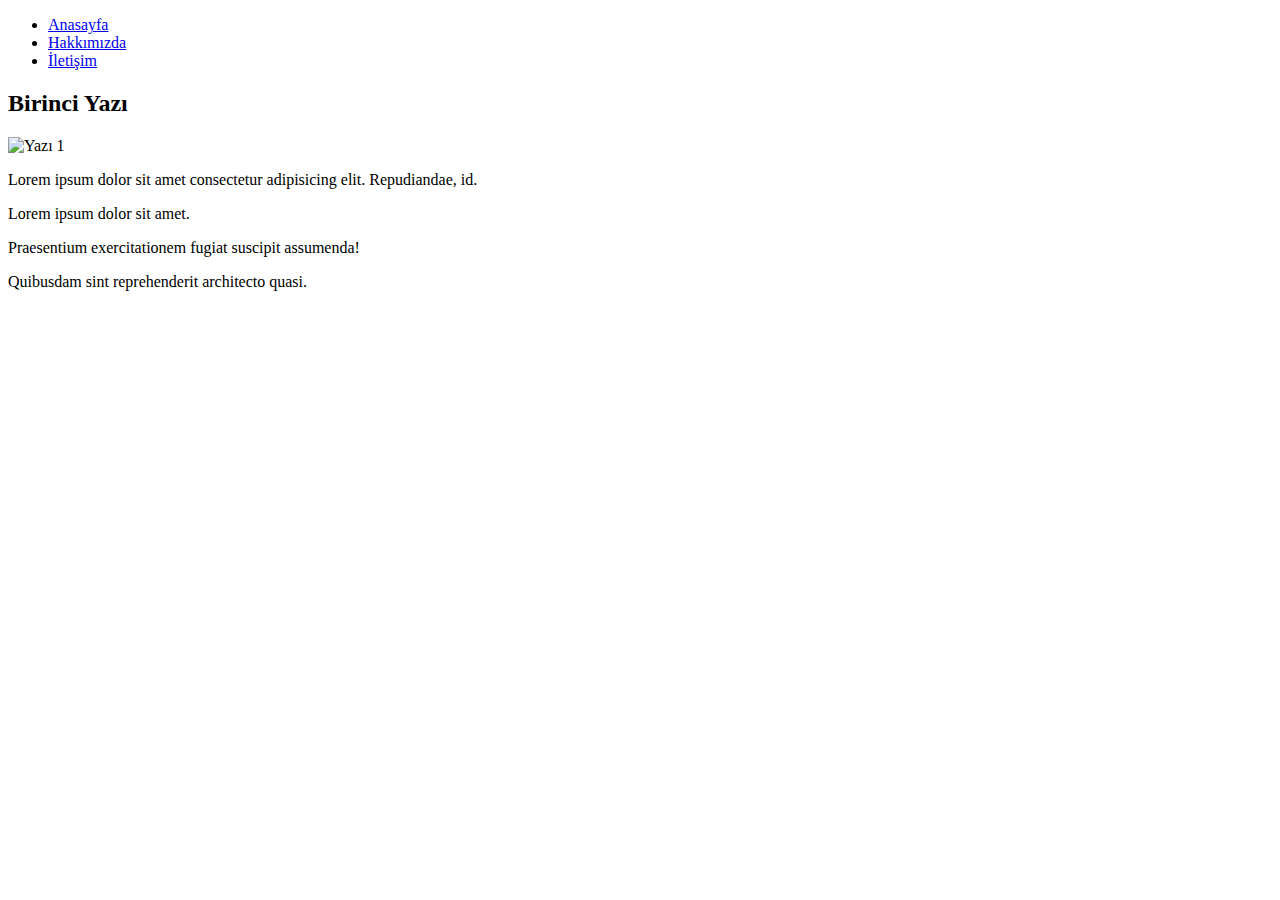
==== html/bolum-sonu/index.html @ d0f4f148 "Add bolum-sonu files" ====
<!DOCTYPE html>
<html lang="tr">
<head>
    <meta charset="UTF-8">
    <meta http-equiv="X-UA-Compatible" content="IE=edge">
    <meta name="viewport" content="width=device-width, initial-scale=1.0">
    <title>Kodluyoruz</title>
</head>
<body>
    <!-- Navbar - Start -->
    <header>
        <nav>
            <ul>
                <li>
                    <a href="index.html">Anasayfa</a>
                </li>
                <li>
                    <a href="about-us.html">Hakkımızda</a>
                </li>
                <li>
                    <a href="contact.html">İletişim</a>
                </li>
            </ul>
        </nav>
    </header>
    <!-- Navbar - End -->

    <!-- Content - Start -->
    <section>
        <!-- Articles - Start -->
        <article>
            <h2>Birinci Yazı</h2>
            <img src="https://picsum.photos/id/237/600/300" alt="Yazı 1">
            <p>Lorem ipsum dolor sit amet consectetur adipisicing elit. Repudiandae, id.</p>
            <p>Lorem ipsum dolor sit amet.</p>
            <p>Praesentium exercitationem fugiat suscipit assumenda!</p>
            <p>Quibusdam sint reprehenderit architecto quasi.</p>
        </article>
        <!-- Articles - End -->
    </section>
    <!-- Content - End -->

    <!-- Footer - Start -->
    <!-- Footer - End -->
</body>
</html>
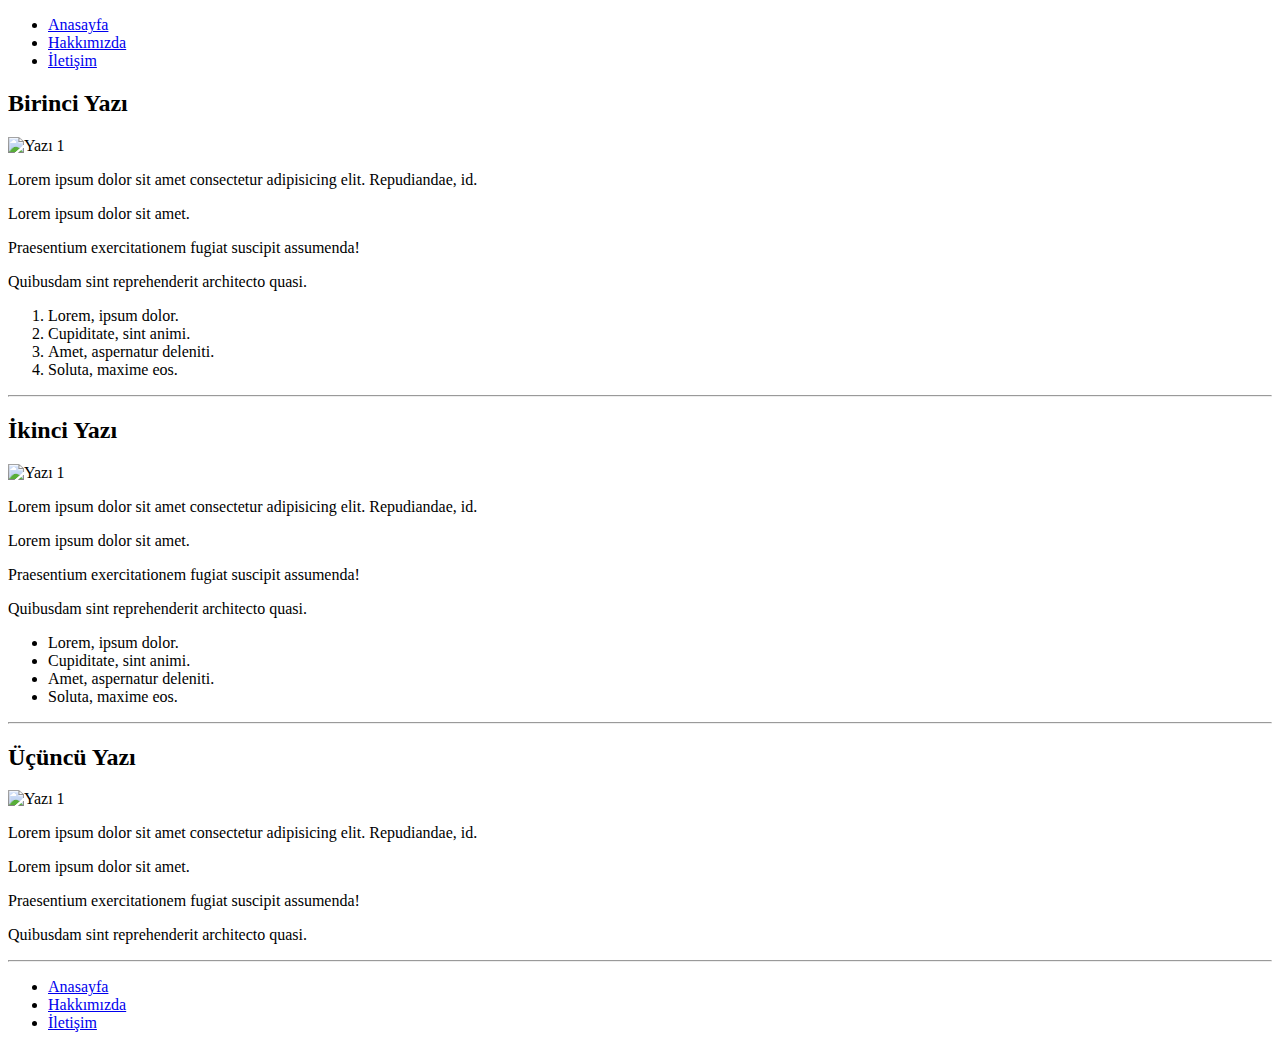
==== commit 2f81b5cb: "Update index.html" ====
--- a/html/bolum-sonu/index.html
+++ b/html/bolum-sonu/index.html
@@ -35,12 +35,58 @@
             <p>Lorem ipsum dolor sit amet.</p>
             <p>Praesentium exercitationem fugiat suscipit assumenda!</p>
             <p>Quibusdam sint reprehenderit architecto quasi.</p>
+            <ol>
+                <li>Lorem, ipsum dolor.</li>
+                <li>Cupiditate, sint animi.</li>
+                <li>Amet, aspernatur deleniti.</li>
+                <li>Soluta, maxime eos.</li>
+            </ol>
+            <hr>
+        </article>
+        <article>
+            <h2>İkinci Yazı</h2>
+            <img src="https://picsum.photos/id/23/600/300" alt="Yazı 1">
+            <p>Lorem ipsum dolor sit amet consectetur adipisicing elit. Repudiandae, id.</p>
+            <p>Lorem ipsum dolor sit amet.</p>
+            <p>Praesentium exercitationem fugiat suscipit assumenda!</p>
+            <p>Quibusdam sint reprehenderit architecto quasi.</p>
+            <ul>
+                <li>Lorem, ipsum dolor.</li>
+                <li>Cupiditate, sint animi.</li>
+                <li>Amet, aspernatur deleniti.</li>
+                <li>Soluta, maxime eos.</li>
+            </ul>
+            <hr>
+        </article>
+        <article>
+            <h2>Üçüncü Yazı</h2>
+            <img src="https://picsum.photos/id/22/600/300" alt="Yazı 1">
+            <p>Lorem ipsum dolor sit amet consectetur adipisicing elit. Repudiandae, id.</p>
+            <p>Lorem ipsum dolor sit amet.</p>
+            <p>Praesentium exercitationem fugiat suscipit assumenda!</p>
+            <p>Quibusdam sint reprehenderit architecto quasi.</p>
+            <hr>
         </article>
         <!-- Articles - End -->
     </section>
     <!-- Content - End -->
 
     <!-- Footer - Start -->
+    <footer>
+        <nav>
+            <ul>
+                <li>
+                    <a href="index.html">Anasayfa</a>
+                </li>
+                <li>
+                    <a href="about-us.html">Hakkımızda</a>
+                </li>
+                <li>
+                    <a href="contact.html">İletişim</a>
+                </li>
+            </ul>
+        </nav> 
+    </footer>
     <!-- Footer - End -->
 </body>
 </html>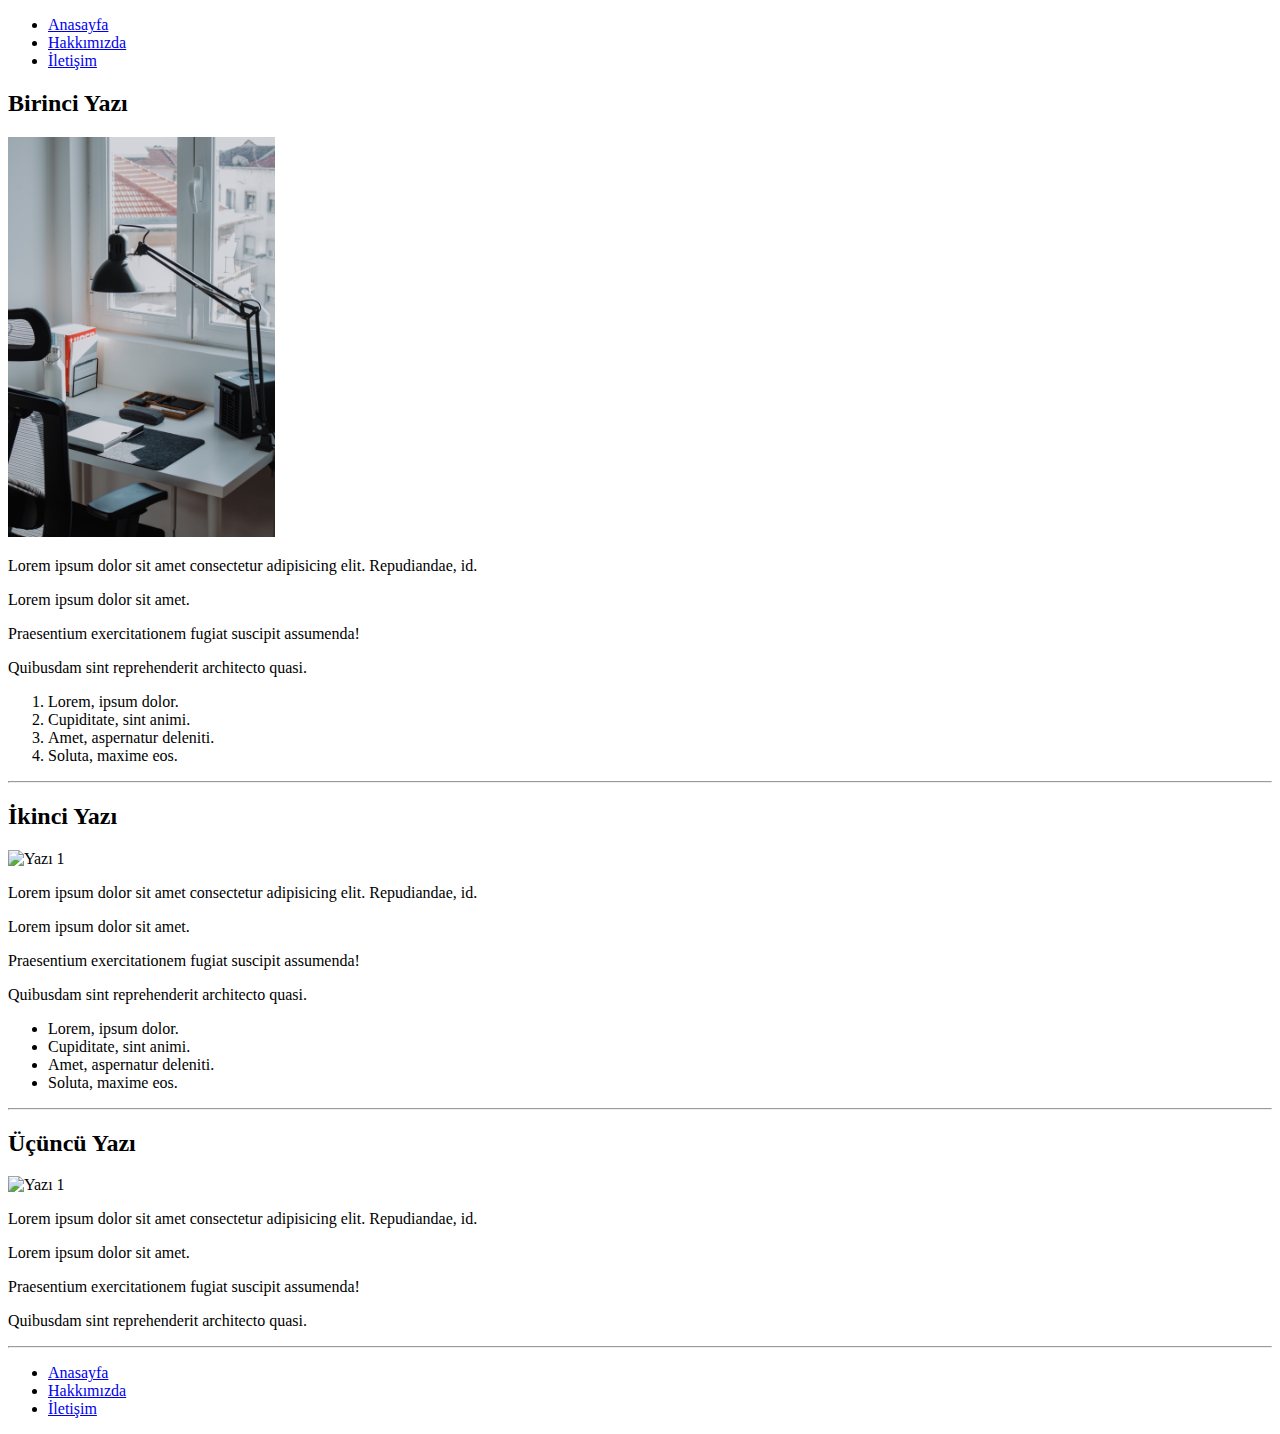
==== commit 0dd20fdf: "Update pages" ====
--- a/html/bolum-sonu/index.html
+++ b/html/bolum-sonu/index.html
@@ -30,7 +30,7 @@
         <!-- Articles - Start -->
         <article>
             <h2>Birinci Yazı</h2>
-            <img src="https://picsum.photos/id/237/600/300" alt="Yazı 1">
+            <img height="400" src="img/nubelson-fernandes-dbkgSeVT3iQ-unsplash.jpg" alt="Yazı 1">
             <p>Lorem ipsum dolor sit amet consectetur adipisicing elit. Repudiandae, id.</p>
             <p>Lorem ipsum dolor sit amet.</p>
             <p>Praesentium exercitationem fugiat suscipit assumenda!</p>
